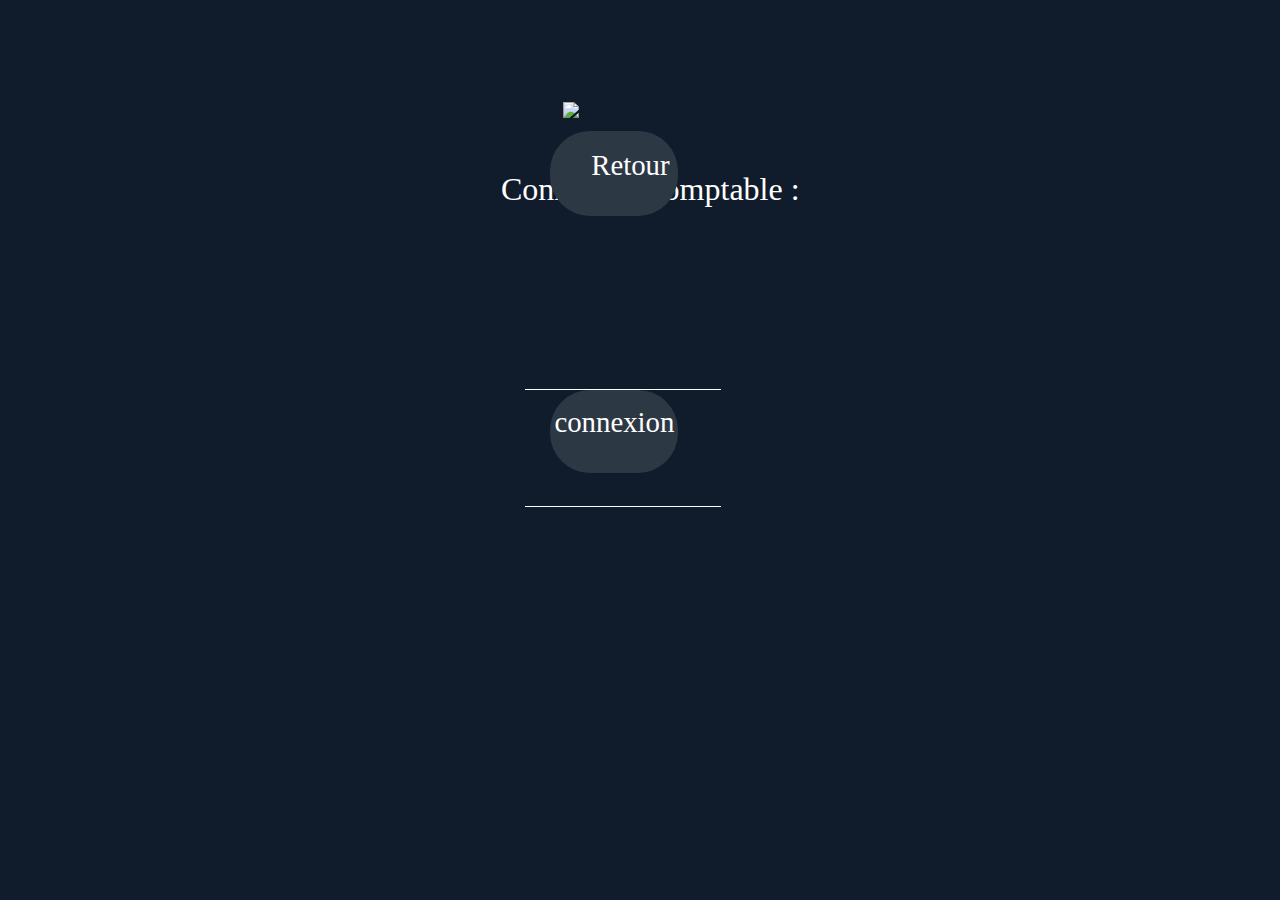
==== html/connexion.html @ 5a499997 "page connextion" ====
<!DOCTYPE html>
<html>
<head>
	<meta charset="utf-8">
	<link rel="stylesheet" href="connexion.css">
	<title>connexion</title>
</head>

<body>

	<div id="previous">
		<p id="retour">Retour</p>
	</div>	
	<img id="image" src="arrow.png">
<p id="comptable">Connexion comptable : </p>
<input></input>
<input  type="password" id="input"></input>
<div id="connect">
	<p id="connexion">connexion</p>
</div>
</body>

</html>
---- html/connexion.css ----
@font-face{

	font-family: Robotoregular;
	src: url(Roboto-Regular.ttf);
}
body{
	background-color: #101c2b;
}
#previous{
	padding-top: 2vh;
	background-color: #2d3845;
	position: absolute;
	width: 10vw;
	height: 7.5vh;
	border-radius: 40px;
	top: 14.5vh;
	color: white;
	left: 43vw;
	

}
#retour{
	padding-left: 2.5vw;
	margin-top: 0;
	font-size: 180%;
	text-align: center;
	font-family: Robotoregular;
}
#previous:hover{
	padding-top: 1vw;
	background-color: white;
	cursor: pointer;
	 width: 12vw;
    height: 8vh;
    top: 6.8vw;
    left: 42vw;
    color: #2d3845;
    font-family: Robotoregular;

}

#comptable{
	color: white;
	margin-top: 13.5%;
	margin-left: 39%;
	font-size: 200%;
	font-family: Robotoregular;
}
input {
  border: 0;
  outline: 0;
  background: transparent;
  border-bottom: 1px solid white;
  color: white;
  width: 15vw;
  position: absolute;
  top: 40.5vh;
  left: 41vw;
  font-size: 120%;
  	font-family: Robotoregular;

}
#input {
  border: 0;
  outline: 0;
  background: transparent;
  border-bottom: 1px solid white;
  width: 15vw;
  color: white;
  position: absolute;
  top: 53.5vh;
  left: 41vw;
  font-size: 120%;
  	font-family: Robotoregular;
}
#connect{
	padding-top: 1.7vh;
	color: white;
	position: absolute;
	background-color: #2d3845;
	width: 10vw;
	height: 7.5vh;
	border-radius: 40px; 
	top: 30.5vw;
	left: 43vw;
	font-family: Robotoregular;

}
#connexion{
	margin-top: 0;
	font-size: 180%;
	text-align: center;
	font-family: Robotoregular;
}
#connect:hover{
	padding-top: 1vw;
	background-color: white;
	cursor: pointer;
	 width: 12vw;
    height: 8vh;
    top: 30vw;
    left: 42vw;
    color: #2d3845;
    font-family: Robotoregular;

}
#image{
	position: absolute;
	width: 2vw;
	top: 8vw;
	left: 44vw;
}
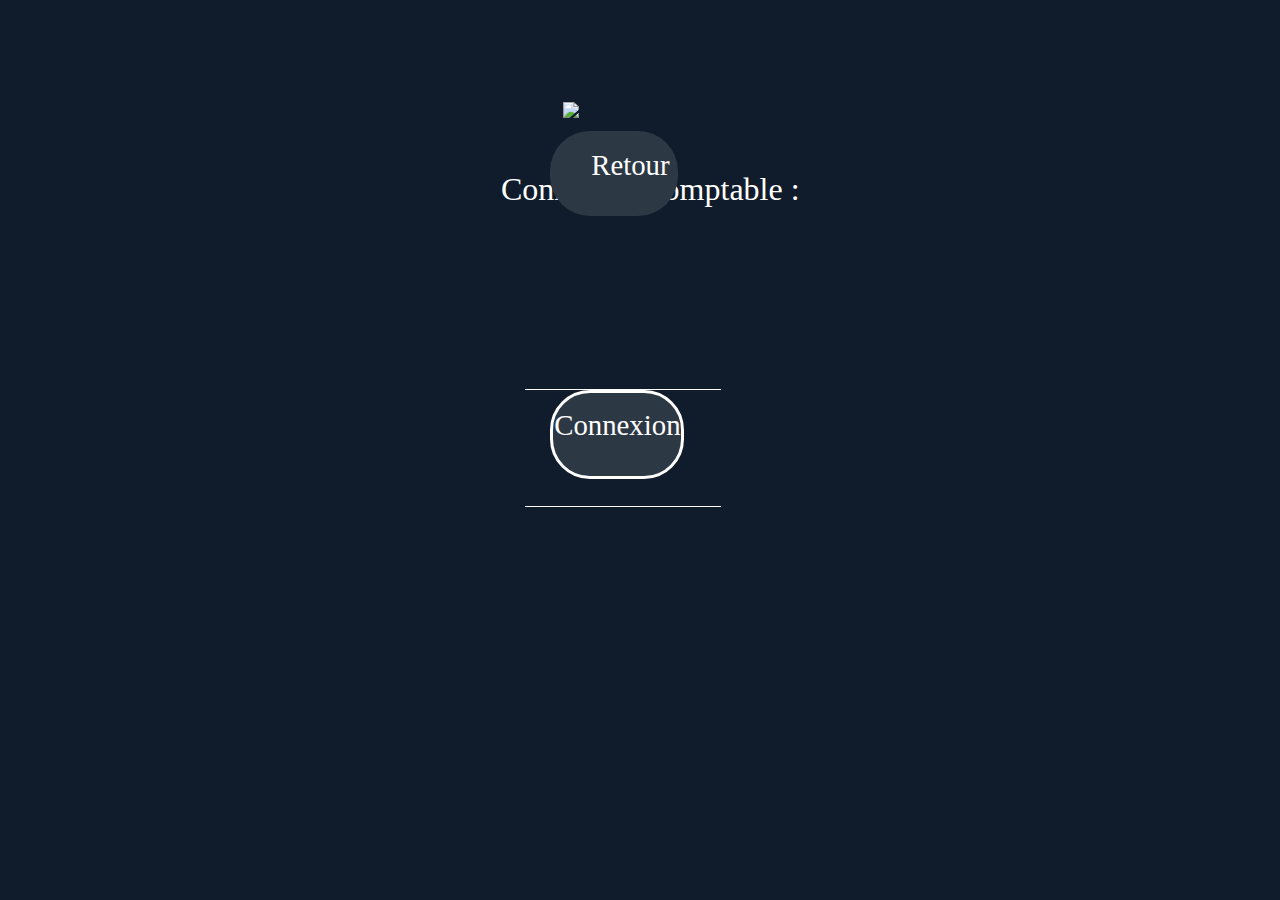
==== commit 644e8e04: "C" ====
--- a/html/connexion.html
+++ b/html/connexion.html
@@ -16,7 +16,7 @@
 <input></input>
 <input  type="password" id="input"></input>
 <div id="connect">
-	<p id="connexion">connexion</p>
+	<p id="connexion">Connexion</p>
 </div>
 </body>
 
--- a/html/connexion.css
+++ b/html/connexion.css
@@ -84,6 +84,9 @@
 	top: 30.5vw;
 	left: 43vw;
 	font-family: Robotoregular;
+	border-color: white;
+	border-width: 25%;
+	border-style: solid;
 
 }
 #connexion{
@@ -91,6 +94,7 @@
 	font-size: 180%;
 	text-align: center;
 	font-family: Robotoregular;
+
 }
 #connect:hover{
 	padding-top: 1vw;
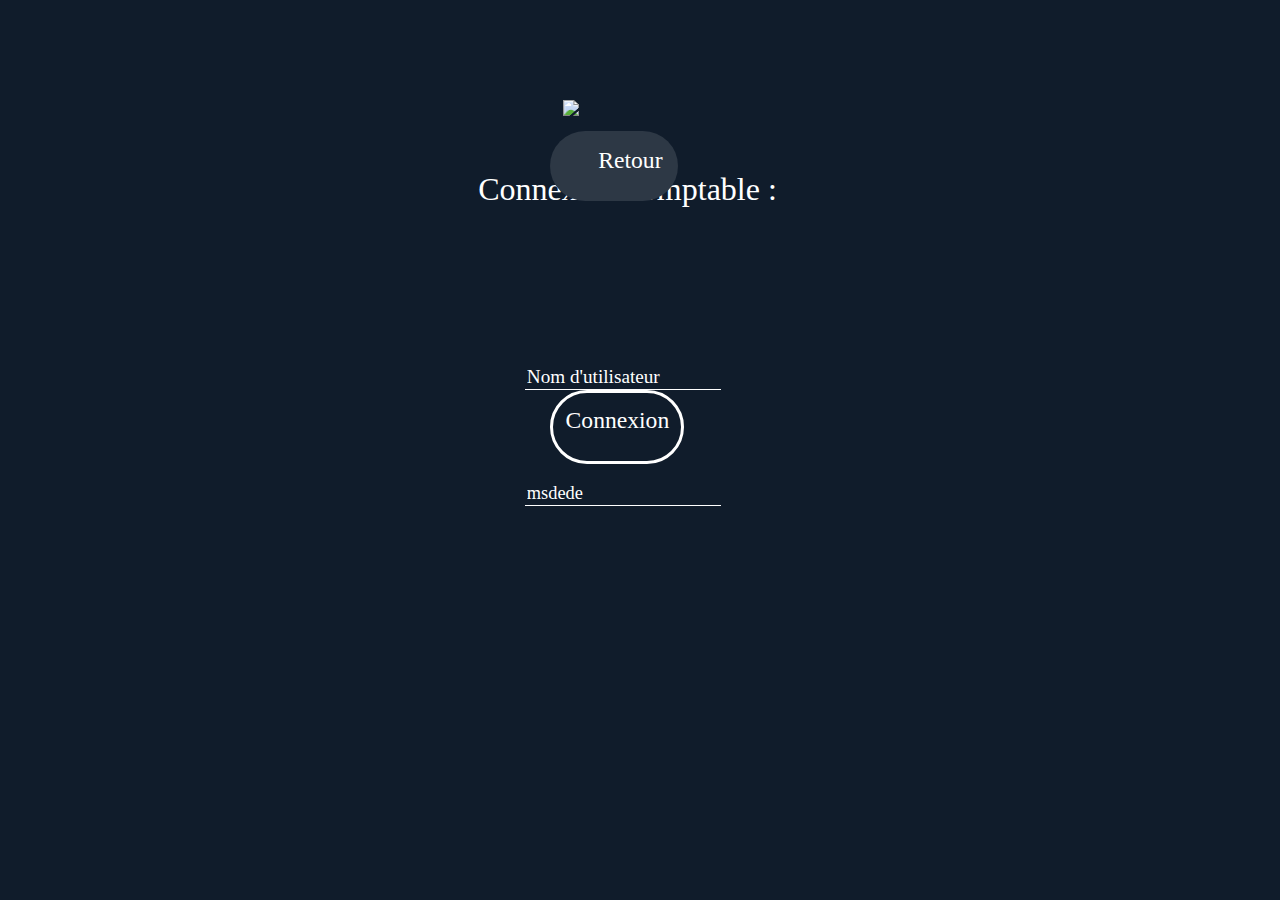
==== commit b97d77bb: "2emp" ====
--- a/html/connexion.html
+++ b/html/connexion.html
@@ -13,10 +13,10 @@
 	</div>	
 	<img id="image" src="arrow.png">
 <p id="comptable">Connexion comptable : </p>
-<input></input>
-<input  type="password" id="input"></input>
+<input placeholder="Nom d'utilisateur" >
+<input  type="password" id="input" placeholder="msdede"></input>
 <div id="connect">
-	<p id="connexion">Connexion</p>
+	<p id="connexion" >Connexion</p>
 </div>
 </body>
 
--- a/html/connexion.css
+++ b/html/connexion.css
@@ -3,19 +3,25 @@
 	font-family: Robotoregular;
 	src: url(Roboto-Regular.ttf);
 }
+@font-face{
+	font-family: Roboto;
+	src: url(Roboto-Thin.ttf);
+}
 body{
 	background-color: #101c2b;
 }
 #previous{
-	padding-top: 2vh;
+	padding-top: 1.8vh;
 	background-color: #2d3845;
 	position: absolute;
 	width: 10vw;
-	height: 7.5vh;
+	height: 6vh;
 	border-radius: 40px;
 	top: 14.5vh;
 	color: white;
 	left: 43vw;
+	font-family: Roboto;
+	font-size: 82%;
 	
 
 }
@@ -24,25 +30,30 @@
 	margin-top: 0;
 	font-size: 180%;
 	text-align: center;
-	font-family: Robotoregular;
+	font-family: Roboto;
+	
 }
 #previous:hover{
 	padding-top: 1vw;
 	background-color: white;
 	cursor: pointer;
 	 width: 12vw;
-    height: 8vh;
+    height: 6vh;
     top: 6.8vw;
     left: 42vw;
     color: #2d3845;
-    font-family: Robotoregular;
-
+   
 }
-
+input::placeholder {
+  color: white;
+}
+#input::placeholder {
+  color: white;
+}
 #comptable{
 	color: white;
 	margin-top: 13.5%;
-	margin-left: 39%;
+	margin-left: 37.2%;
 	font-size: 200%;
 	font-family: Robotoregular;
 }
@@ -57,7 +68,8 @@
   top: 40.5vh;
   left: 41vw;
   font-size: 120%;
-  	font-family: Robotoregular;
+  font-family: Roboto;
+  	
 
 }
 #input {
@@ -70,30 +82,33 @@
   position: absolute;
   top: 53.5vh;
   left: 41vw;
-  font-size: 120%;
-  	font-family: Robotoregular;
+  font-size: 115%;
+  font-family: Roboto;
+  	color: white;
 }
 #connect{
-	padding-top: 1.7vh;
+	padding-top: 1.5vh;
 	color: white;
 	position: absolute;
-	background-color: #2d3845;
+	background-color: #101c2b;
 	width: 10vw;
-	height: 7.5vh;
+	height: 6vh;
 	border-radius: 40px; 
 	top: 30.5vw;
 	left: 43vw;
-	font-family: Robotoregular;
+	font-size: 82%;
 	border-color: white;
 	border-width: 25%;
 	border-style: solid;
+	font-family: Roboto;
 
 }
 #connexion{
 	margin-top: 0;
 	font-size: 180%;
 	text-align: center;
-	font-family: Robotoregular;
+	font-family: Roboto;
+	
 
 }
 #connect:hover{
@@ -101,16 +116,16 @@
 	background-color: white;
 	cursor: pointer;
 	 width: 12vw;
-    height: 8vh;
+    height: 6vh;
     top: 30vw;
     left: 42vw;
     color: #2d3845;
-    font-family: Robotoregular;
+    
 
 }
 #image{
 	position: absolute;
 	width: 2vw;
-	top: 8vw;
+	top: 7.8vw;
 	left: 44vw;
 }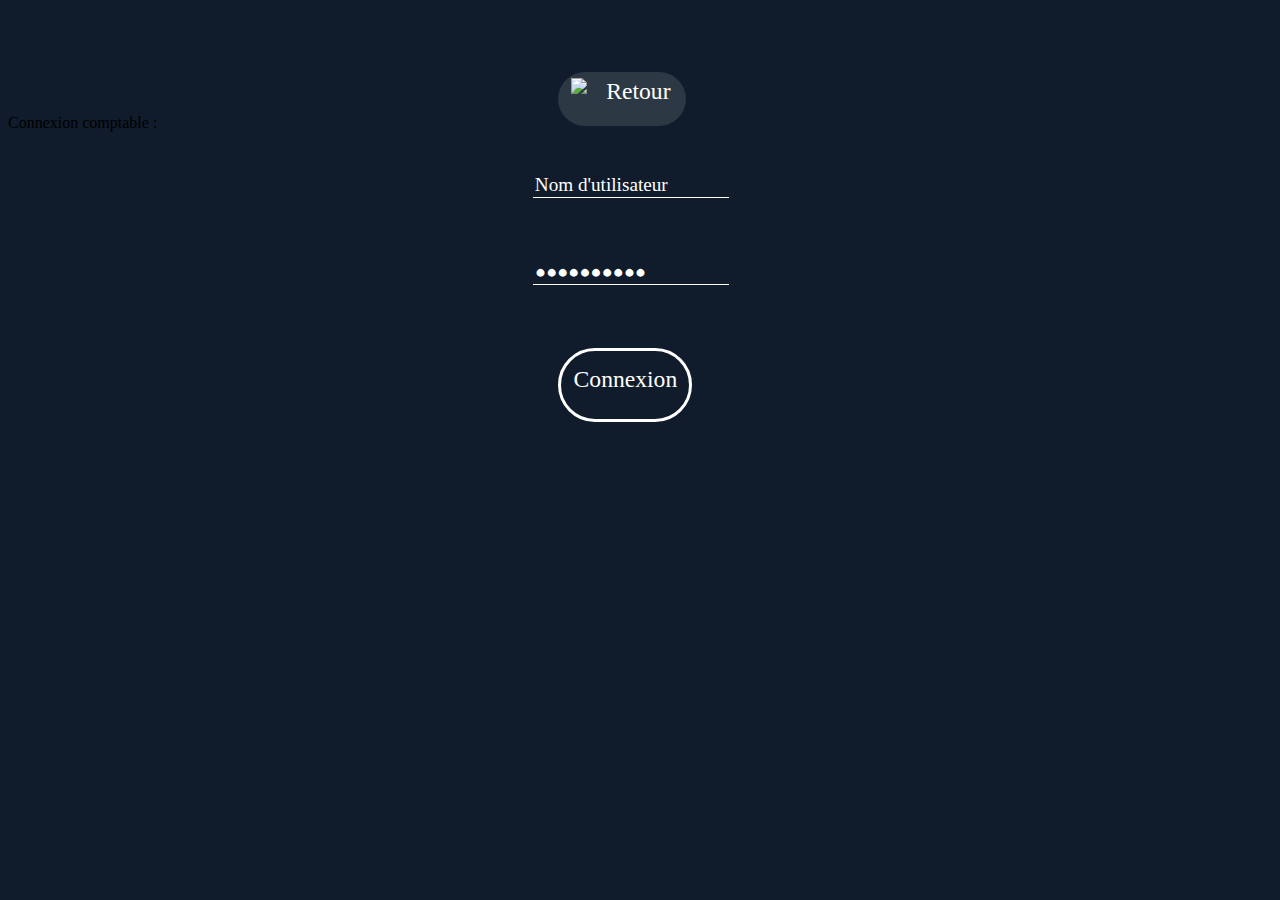
==== commit 0e49cbb0: "mise a jour" ====
--- a/html/connexion.html
+++ b/html/connexion.html
@@ -7,16 +7,17 @@
 </head>
 
 <body>
-
+<div id="divconnexion">
 	<div id="previous">
 		<p id="retour">Retour</p>
-	</div>	
+	</div>
 	<img id="image" src="arrow.png">
 <p id="comptable">Connexion comptable : </p>
 <input placeholder="Nom d'utilisateur" >
-<input  type="password" id="input" placeholder="msdede"></input>
+<input  type="password" id="input" placeholder="●●●●●●●●●●"></input>
 <div id="connect">
 	<p id="connexion" >Connexion</p>
+</div>
 </div>
 </body>
 
--- a/html/connexion.css
+++ b/html/connexion.css
@@ -11,37 +11,63 @@
 	background-color: #101c2b;
 }
 #previous{
-	padding-top: 1.8vh;
+	
 	background-color: #2d3845;
 	position: absolute;
 	width: 10vw;
 	height: 6vh;
 	border-radius: 40px;
-	top: 14.5vh;
+	margin-top: 5%;
 	color: white;
-	left: 43vw;
+	margin-left: 43vw;
 	font-family: Roboto;
 	font-size: 82%;
+	transition-duration: 0.4s;
+}
+#previouss{
 	
-
+	background-color: #2d3845;
+	position: absolute;
+	width: 10vw;
+	height: 6vh;
+	border-radius: 40px;
+	margin-top: 5%;
+	color: white;
+	margin-left: 43vw;
+	font-family: Roboto;
+	font-size: 82%;
+	transition-duration: 0.4s;
 }
 #retour{
 	padding-left: 2.5vw;
-	margin-top: 0;
+	margin-top: 5%;
 	font-size: 180%;
 	text-align: center;
 	font-family: Roboto;
 	
 }
 #previous:hover{
-	padding-top: 1vw;
+	padding-top: 0vh;
 	background-color: white;
 	cursor: pointer;
-	 width: 12vw;
+	width: 12vw;
     height: 6vh;
-    top: 6.8vw;
-    left: 42vw;
+    margin-top:5%;
+    margin-left: 42vw;
     color: #2d3845;
+    transition-duration: 0.4s;
+   
+}
+#previouss:hover{
+	padding-top: 0vh;
+	background-color: white;
+	cursor: pointer;
+	width: 12vw;
+    height: 6vh;
+    margin-top:5%;
+    margin-left: 42vw;
+    color: #2d3845;
+    transition-duration: 0.4s;
    
 }
 input::placeholder {
@@ -50,10 +76,12 @@
 #input::placeholder {
   color: white;
 }
-#comptable{
+#comptablee{
+	position: relative;
 	color: white;
-	margin-top: 13.5%;
-	margin-left: 37.2%;
+	width: 100%;
+	text-align: center;
+	margin-top: 4%;
 	font-size: 200%;
 	font-family: Robotoregular;
 }
@@ -64,9 +92,9 @@
   border-bottom: 1px solid white;
   color: white;
   width: 15vw;
-  position: absolute;
-  top: 40.5vh;
-  left: 41vw;
+  position: relative;
+  margin-top: 2%;
+  margin-left: 41vw;
   font-size: 120%;
   font-family: Roboto;
   	
@@ -79,9 +107,9 @@
   border-bottom: 1px solid white;
   width: 15vw;
   color: white;
-  position: absolute;
-  top: 53.5vh;
-  left: 41vw;
+  position: relative;
+  margin-top: 5%;
+  margin-left: 41vw;
   font-size: 115%;
   font-family: Roboto;
   	color: white;
@@ -89,25 +117,27 @@
 #connect{
 	padding-top: 1.5vh;
 	color: white;
-	position: absolute;
+	position: relative;
 	background-color: #101c2b;
 	width: 10vw;
 	height: 6vh;
 	border-radius: 40px; 
-	top: 30.5vw;
-	left: 43vw;
+	margin-top: 5%;
+	margin-left: 43vw;
 	font-size: 82%;
 	border-color: white;
 	border-width: 25%;
 	border-style: solid;
 	font-family: Roboto;
+	transition-duration: 0.4s;
 
 }
 #connexion{
-	margin-top: 0;
+	margin-top: 1%;
 	font-size: 180%;
 	text-align: center;
 	font-family: Roboto;
+	transition-duration: 0.4s;
 	
 
 }
@@ -117,15 +147,15 @@
 	cursor: pointer;
 	 width: 12vw;
     height: 6vh;
-    top: 30vw;
-    left: 42vw;
+    margin-top: 5%;
+    margin-left: 42vw;
     color: #2d3845;
-    
+transition-duration: 0.4s;    
 
 }
 #image{
-	position: absolute;
+	position: relative;
 	width: 2vw;
-	top: 7.8vw;
-	left: 44vw;
+	margin-top: 5.5%;
+	margin-left: 44vw;
 }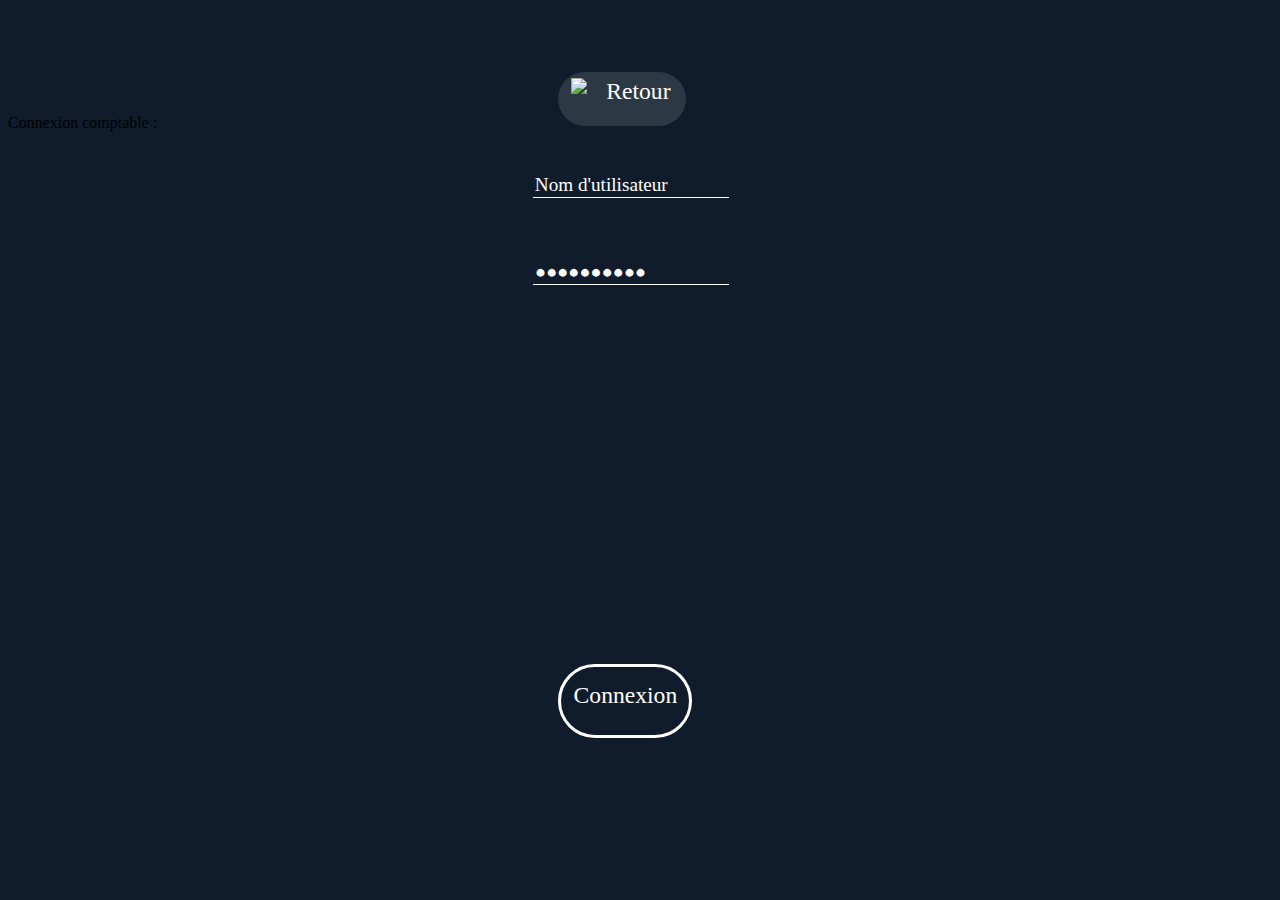
==== commit a8efc03c: "new foreign key id_comptable" ====
--- a/html/connexion.html
+++ b/html/connexion.html
@@ -20,5 +20,4 @@
 </div>
 </div>
 </body>
-
 </html>--- a/html/connexion.css
+++ b/html/connexion.css
@@ -10,6 +10,14 @@
 body{
 	background-color: #101c2b;
 }
+
+::selection {
+    background: transparent;
+}
+::-moz-selection {
+    background: transparent;
+}
+
 #previous{
 	
 	background-color: #2d3845;
@@ -122,7 +130,7 @@
 	width: 10vw;
 	height: 6vh;
 	border-radius: 40px; 
-	margin-top: 5%;
+	margin-top: 30%;
 	margin-left: 43vw;
 	font-size: 82%;
 	border-color: white;
